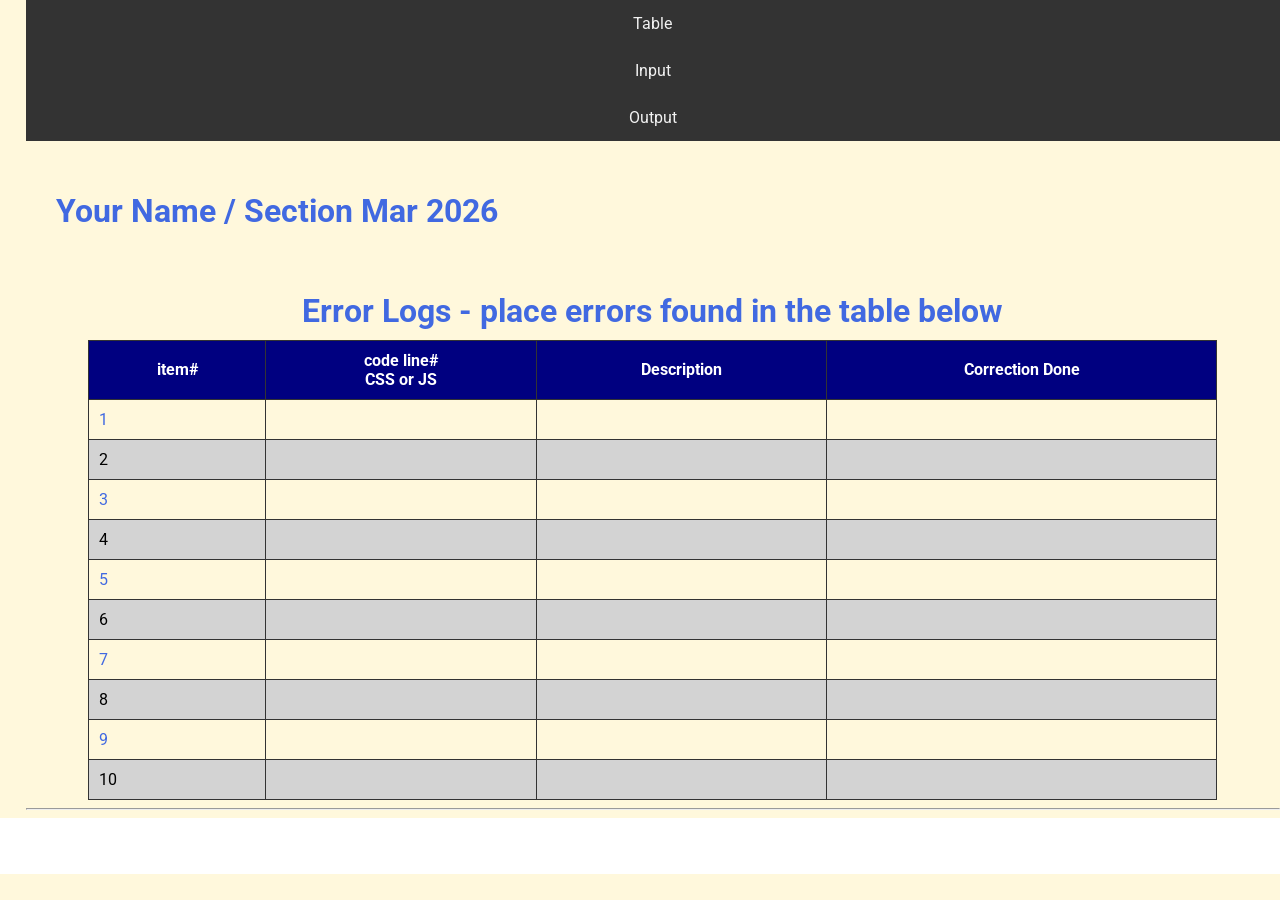
==== errorlogs.html @ e546468e "bruh" ====
<!DOCTYPE html>
<html>

<head>
    <meta charset="utf-8">
    <meta name="viewport" content="width=device-width">
    <meta name="author" content="Sir Roy/Al Mendoza">
    <meta name="description" content="testing and debugging">
    <meta name="keywords" content="testing and debugging">
    <title>CS3 </title>
    <link href="style.css" rel="stylesheet" type="text/css" />
    <link rel="preconnect" href="https://fonts.googleapis.com">
    <link rel="preconnect" href="https://fonts.gstatic.com" crossorigin>
    <link href="https://fonts.googleapis.com/css2?family=Open+Sans&family=Poppins:wght@300&family=Roboto&display=swap"
        rel="stylesheet">
    <link rel="icon" type="image/x-icon" href="images/favicon.ico">

    <style>
        tr:nth-child(1)~tr:nth-child(odd) {
            background-color: lightgray;
            color: black;
        }

        td,
        th {
            padding: 10px;
        }

        table {
            width: 90%;
            margin: 0 auto;
        }

        caption {
            font-size: 2em;
            font-weight: bold;
            padding: 10px;
        }
    </style>
</head>

<body>
    <header>
        <nav>
            <a href="index.html#start">Table</a>
            <a href="index.html#input">Input</a>
            <a href="index.html#output">Output</a>
        </nav>

        <h1 style="padding: 30px">Your Name / Section Mar 2026 </h1>
    </header>

    <section id="table">
        <table>
            <caption> Error Logs - place errors found in the table below</caption>
            <tr class="rColor">
                <th> item# </th>
                <th> code line#<br />CSS or JS </th>
                <th> Description</th>
                <th> Correction Done</th>
            </tr>
            <tr>
                <td> 1 </td>
                <td> </td>
                <td> </td>
                <td> </td>
            </tr>
            <tr>
                <td> 2 </td>
                <td> </td>
                <td> </td>
                <td> </td>
            </tr>
            <tr>
                <td> 3 </td>
                <td> </td>
                <td> </td>
                <td> </td>
            </tr>
            <tr>
                <td> 4 </td>
                <td> </td>
                <td> </td>
                <td> </td>
            </tr>
            <tr>
                <td> 5 </td>
                <td> </td>
                <td> </td>
                <td> </td>
            </tr>
            <tr>
                <td> 6 </td>
                <td> </td>
                <td> </td>
                <td> </td>
            </tr>
            <tr>
                <td> 7 </td>
                <td> </td>
                <td> </td>
                <td> </td>
            </tr>
            <tr>
                <td> 8 </td>
                <td> </td>
                <td> </td>
                <td> </td>
            </tr>
            <tr>
                <td> 9 </td>
                <td> </td>
                <td> </td>
                <td> </td>
            </tr>
            <tr>
                <td> 10 </td>
                <td> </td>
                <td> </td>
                <td> </td>
            </tr>

        </table>
        <hr>
    </section>


    <!--- anchors for socmed site are done with image sprites -->
    <footer>
        <a href="https://facebook.com">
            <div class="icon facebook"></div>
        </a>
        <a href="https://twitter.com">
            <div class="icon twitter"></div>
        </a>
        <a href="https://github.com">
            <div class="icon github"></div>
        </a>
    </footer>

</body>

</html>
---- style.css ----
html {
    height: 100%;
    width: 100%;
}

body {
    font-family: 'Open Sans', sans-serif;
    font-family: 'Poppins', sans-serif;
    font-family: 'Roboto', sans-serif;
    background-color: cornsilk;
    color: royalblue;
    padding: 0;
    margin: 0;
}

section,
header {
    padding-left: 2%;
}

/*---- CSS to control the navigation bar --- 
Requirements for the navigation:
- Navigation should all be on one line only and located on the first line of the browser and will not scroll with the rest of the content.  
- There should also a hover effect on each of the links to change background and foreground color.
*/
nav {
    width: 100%;
    background-color: #333;
}

nav a {
    display: block;
    color: #f2f2f2;
    text-align: center;
    padding: 14px 20px;
    text-decoration: none;
}

nav a :hover {
    background-color: #ddd;
    color: black;
}

/*------ to control coordinatePlane, the location of the small red box  --------*/
#coordinatePlane {
    position: relative;
    height: 400px;
    width: 400px;
    border: 1px solid black;
}

.point {
    height: 10px;
    width: 10px;
    background-color: red;
}

.axis {
    position: absolute;
    background-color: black;
}

#xAxis {
    left: 0;
    top: 200px;
    width: 100%;
    height: 1px;
}

#yAxis {
    left: 200px;
    bottom: 0;
    width: 1px;
    height: 100%;
}

/* ----- CSS properties for footer tag to display socmed icons facebook, twitter and github using sprites ---
- Discover how to use image sprites to make this work
*/
footer {
    width: 100%;
    background-color: white;
    color: #333;
    text-align: center;
    padding: 10px 0;
}

footer a {
    text-decoration: none;
}

.icon {
    width: 32px;
    height: 32px;
    display: inline-block;
    background: url('sprites.png') no-repeat;
}

.facebook {
    background-position: -226px -129px;
}

.twitter {
    background-position: -340px -129px;
}

.github {
    background-position: -456px -129px;
}

.facebook:hover {
    background-position: -226px -55px;
}

.twitter:hover {
    background-position: -340px -54px;
}

.github:hover {
    background-position: -456px -54px;
}

/* --- CSS for documenting process in the table in the errorlogs.html --*/
table {
    border-collapse: collapse;
}

th,
td,
tr {
    padding: 5px;
    border: 1px solid #333;
}

.rColor {
    background-color: navy;
    color: white;
}
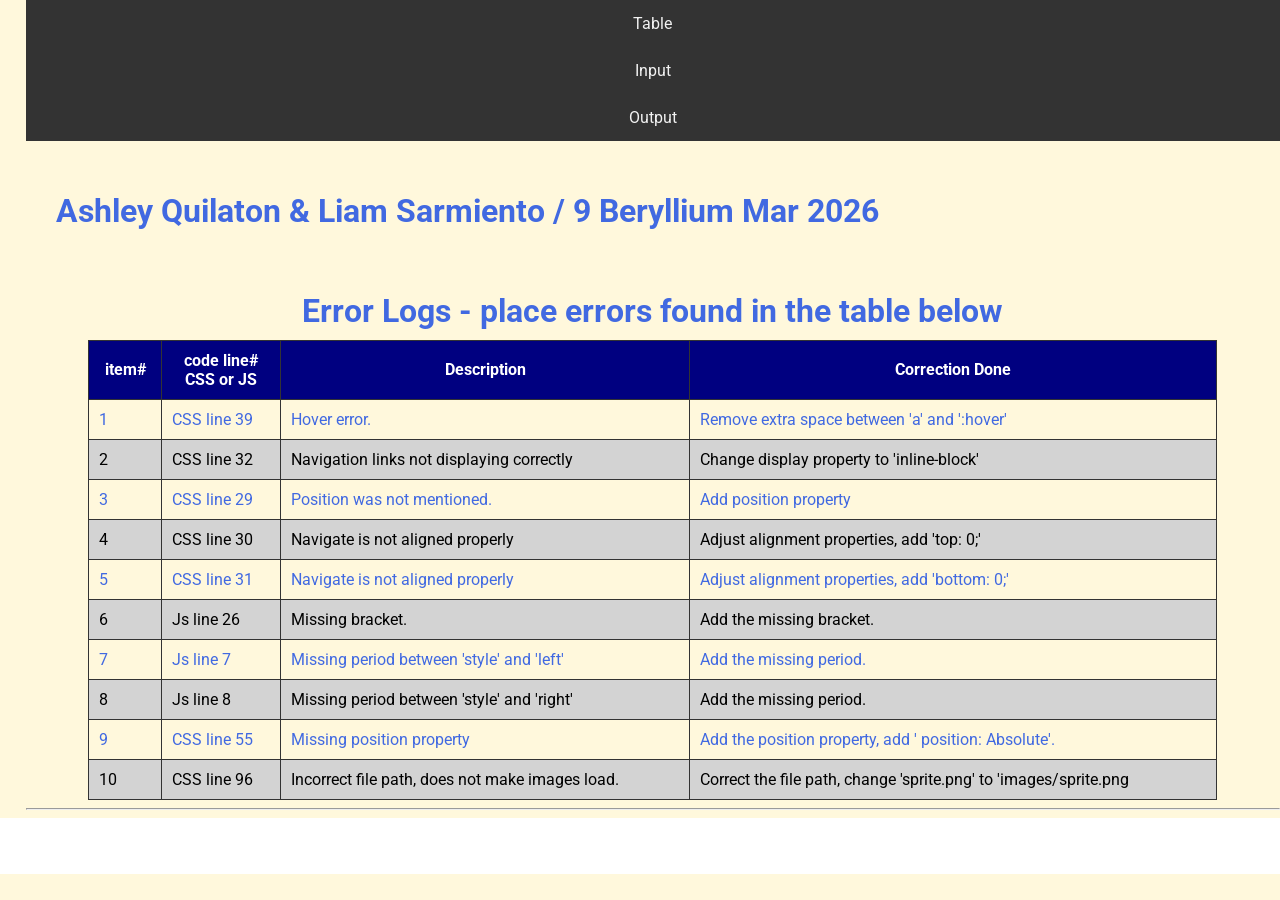
==== commit 32a45c18: "Committedd" ====
--- a/errorlogs.html
+++ b/errorlogs.html
@@ -4,7 +4,7 @@
 <head>
     <meta charset="utf-8">
     <meta name="viewport" content="width=device-width">
-    <meta name="author" content="Sir Roy/Al Mendoza">
+    <meta name="author" content="Ashley Quilaton/Liam Sarmiento">
     <meta name="description" content="testing and debugging">
     <meta name="keywords" content="testing and debugging">
     <title>CS3 </title>
@@ -47,7 +47,7 @@
             <a href="index.html#output">Output</a>
         </nav>
 
-        <h1 style="padding: 30px">Your Name / Section Mar 2026 </h1>
+        <h1 style="padding: 30px">Ashley Quilaton & Liam Sarmiento / 9 Beryllium Mar 2026 </h1>
     </header>
 
     <section id="table">
@@ -61,63 +61,63 @@
             </tr>
             <tr>
                 <td> 1 </td>
-                <td> </td>
-                <td> </td>
-                <td> </td>
+                <td> CSS line 39</td>
+                <td> Hover error. </td>
+                <td> Remove extra space between 'a' and ':hover'</td>
             </tr>
             <tr>
                 <td> 2 </td>
-                <td> </td>
-                <td> </td>
-                <td> </td>
+                <td> CSS line 32</td>
+                <td> Navigation links not displaying correctly </td>
+                <td> Change display property to 'inline-block' </td>
             </tr>
             <tr>
                 <td> 3 </td>
-                <td> </td>
-                <td> </td>
-                <td> </td>
+                <td> CSS line 29</td>
+                <td> Position was not mentioned.</td>
+                <td> Add position property </td>
             </tr>
             <tr>
                 <td> 4 </td>
-                <td> </td>
-                <td> </td>
-                <td> </td>
+                <td> CSS line 30 </td>
+                <td> Navigate is not aligned properly </td>
+                <td> Adjust alignment properties, add 'top: 0;' </td>
             </tr>
             <tr>
                 <td> 5 </td>
-                <td> </td>
-                <td> </td>
-                <td> </td>
+                <td> CSS line 31 </td>
+                <td> Navigate is not aligned properly </td>
+                <td> Adjust alignment properties, add 'bottom: 0;' </td>
             </tr>
             <tr>
                 <td> 6 </td>
-                <td> </td>
-                <td> </td>
-                <td> </td>
+                <td> Js line 26</td>
+                <td> Missing bracket.</td>
+                <td> Add the missing bracket. </td>
             </tr>
             <tr>
                 <td> 7 </td>
-                <td> </td>
-                <td> </td>
-                <td> </td>
+                <td> Js line 7</td>
+                <td> Missing period between 'style' and 'left'</td>
+                <td> Add the missing period. </td>
             </tr>
             <tr>
                 <td> 8 </td>
-                <td> </td>
-                <td> </td>
-                <td> </td>
+                <td> Js line 8</td>
+                <td> Missing period between 'style' and 'right'</td>
+                <td> Add the missing period. </td>
             </tr>
             <tr>
                 <td> 9 </td>
-                <td> </td>
-                <td> </td>
-                <td> </td>
+                <td> CSS line 55</td>
+                <td>Missing position property </td>
+                <td> Add the position property, add ' position: Absolute'. </td>
             </tr>
             <tr>
                 <td> 10 </td>
-                <td> </td>
-                <td> </td>
-                <td> </td>
+                <td> CSS line 96</td>
+                <td> Incorrect file path, does not make images load.</td>
+                <td> Correct the file path, change 'sprite.png' to 'images/sprite.png</td>
             </tr>
 
         </table>
